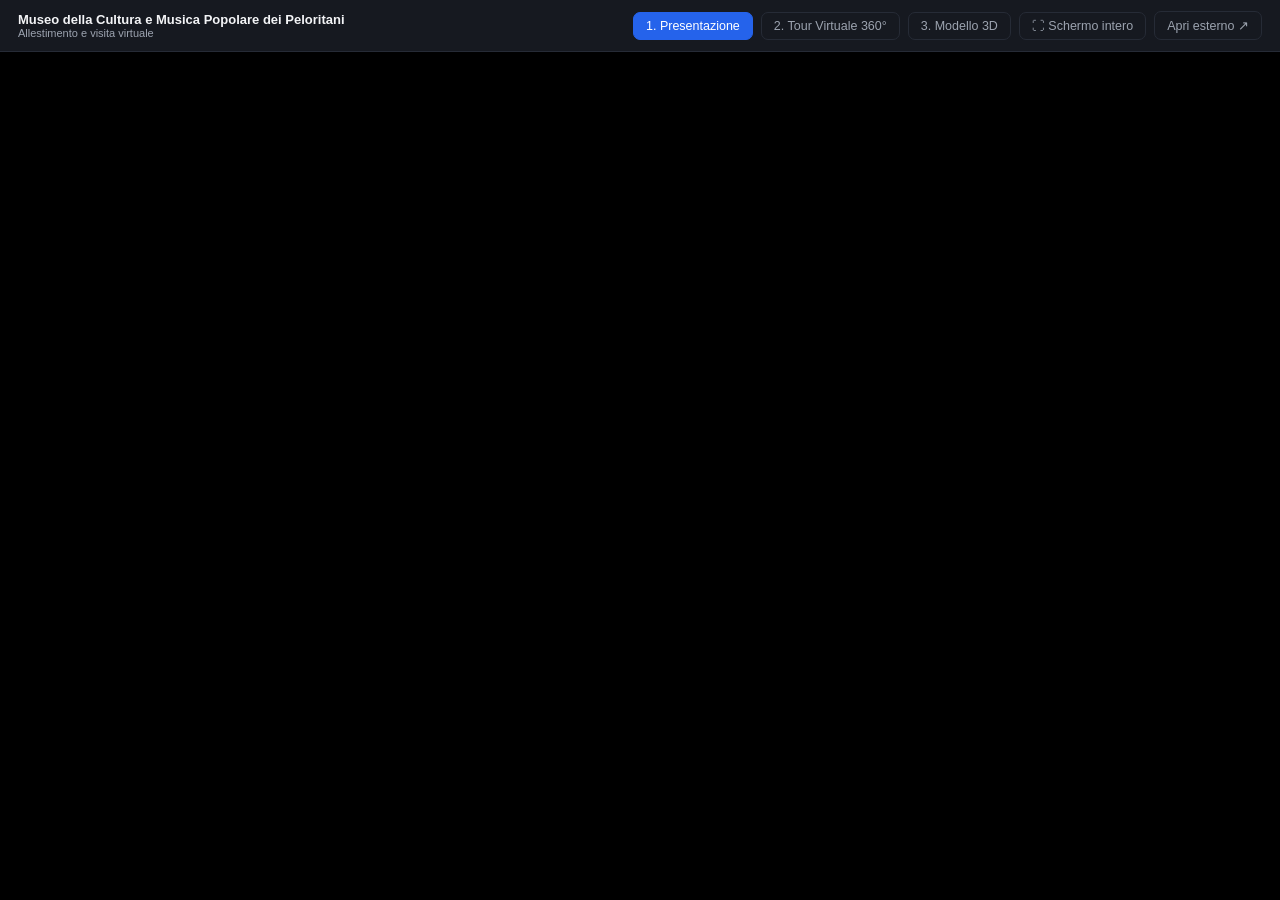
==== index.html @ 0fec84de "Update index.html" ====
<!DOCTYPE html>
<html lang="it">
<head>
  <meta charset="UTF-8" />
  <meta name="viewport" content="width=device-width, initial-scale=1.0" />
  <title>Museo della Cultura e Musica Popolare dei Peloritani — Visita Virtuale</title>
  <link rel="icon" type="image/png" href="favicon.png" />
  <style>
    :root {
      --bg-dark: #0f1115;
      --bar-bg: #161920;
      --border-color: #262b36;
      --text-main: #f3f4f6;
      --text-muted: #9ca3af;
      --accent: #2563eb;
    }

    * {
      box-sizing: border-box;
      margin: 0;
      padding: 0;
    }

    html, body {
      height: 100%;
      width: 100%;
      background-color: var(--bg-dark);
      color: var(--text-main);
      font-family: -apple-system, BlinkMacSystemFont, "Segoe UI", Roboto, Helvetica, Arial, sans-serif;
      overflow: hidden;
      display: flex;
      flex-direction: column;
    }

    header {
      height: 52px;
      background-color: var(--bar-bg);
      border-bottom: 1px solid var(--border-color);
      display: flex;
      align-items: center;
      justify-content: space-between;
      padding: 0 18px;
      gap: 12px;
      flex-shrink: 0;
      z-index: 10;
    }

    .brand {
      display: flex;
      flex-direction: column;
      min-width: 0;
    }

    .brand-title {
      font-size: 13px;
      font-weight: 600;
      white-space: nowrap;
      overflow: hidden;
      text-overflow: ellipsis;
      color: var(--text-main);
    }

    .brand-sub {
      font-size: 11px;
      color: var(--text-muted);
      white-space: nowrap;
      overflow: hidden;
      text-overflow: ellipsis;
    }

    nav {
      display: flex;
      align-items: center;
      gap: 8px;
      flex-shrink: 0;
    }

    .tab-btn, .action-btn {
      background: transparent;
      border: 1px solid var(--border-color);
      color: var(--text-muted);
      padding: 6px 12px;
      border-radius: 7px;
      font-size: 12.5px;
      font-weight: 500;
      cursor: pointer;
      transition: all 0.18s ease;
      display: flex;
      align-items: center;
      gap: 5px;
      text-decoration: none;
    }

    .tab-btn:hover, .action-btn:hover {
      color: var(--text-main);
      border-color: #3f4756;
      background: rgba(255, 255, 255, 0.05);
    }

    .tab-btn.active {
      background: var(--accent);
      border-color: var(--accent);
      color: #ffffff;
    }

    main {
      position: relative;
      flex: 1;
      width: 100%;
      height: calc(100vh - 52px);
      background: #000;
    }

    /* Quando la pagina è a schermo intero, nasconde la barra in alto e espande l'area contenuti */
    :fullscreen header,
    :-webkit-full-screen header {
      display: none;
    }

    :fullscreen main,
    :-webkit-full-screen main {
      height: 100vh;
      width: 100vw;
    }

    .panel {
      position: absolute;
      inset: 0;
      width: 100%;
      height: 100%;
      display: none;
    }

    .panel.active {
      display: block;
    }

    iframe {
      width: 100%;
      height: 100%;
      border: none;
      display: block;
    }

    @media (max-width: 820px) {
      header {
        height: auto;
        flex-wrap: wrap;
        padding: 8px 12px;
      }
      .brand {
        width: 100%;
      }
      nav {
        width: 100%;
        justify-content: space-between;
      }
      .tab-btn {
        flex: 1;
        justify-content: center;
        padding: 6px 8px;
        font-size: 12px;
      }
      .hide-mobile {
        display: none;
      }
      main {
        height: calc(100vh - 82px);
      }
    }
  </style>
</head>
<body>

  <header>
    <div class="brand">
      <span class="brand-title">Museo della Cultura e Musica Popolare dei Peloritani</span>
      <span class="brand-sub">Allestimento e visita virtuale</span>
    </div>

    <nav aria-label="Sezioni progetto">
      <button class="tab-btn active" data-target="figma" onclick="switchTab('figma')" title="Scorciatoia: Alt/Option + 1 oppure 1">
        1. Presentazione
      </button>
      <button class="tab-btn" data-target="kuula" onclick="switchTab('kuula')" title="Scorciatoia: Alt/Option + 2 oppure 2">
        2. Tour Virtuale 360°
      </button>
      <button class="tab-btn" data-target="voyager" onclick="switchTab('voyager')" title="Scorciatoia: Alt/Option + 3 oppure 3">
        3. Modello 3D
      </button>
      <button class="action-btn hide-mobile" onclick="toggleFullscreen()" title="Attiva o esci dallo schermo intero (Alt/Option + F)">
        ⛶ Schermo intero
      </button>
      <a id="open-direct" class="action-btn hide-mobile" href="https://www.figma.com/proto/RCbz7tdR37fKaC2JMt8dwM/Museo-della-Cultura-e-Musica-Popolare-dei-Peloritani_Allestimento-e-visita-virtuale_Slide?node-id=1-1252&p=f&scaling=contain&content-scaling=fixed&starting-point-node-id=1%3A1252&page-id=0%3A1" target="_blank" rel="noopener" title="Apri la scheda corrente in una nuova finestra">
        Apri esterno ↗
      </a>
    </nav>
  </header>

  <main>
    <!-- SEZIONE 1: FIGMA -->
    <section id="panel-figma" class="panel active">
      <iframe
        src="https://embed.figma.com/proto/RCbz7tdR37fKaC2JMt8dwM/Museo-della-Cultura-e-Musica-Popolare-dei-Peloritani_Allestimento-e-visita-virtuale_Slide?node-id=1-1252&p=f&scaling=contain&content-scaling=fixed&starting-point-node-id=1%3A1252&page-id=0%3A1&embed-host=share&hide-ui=1"
        allowfullscreen>
      </iframe>
    </section>

    <!-- SEZIONE 2: KUULA -->
    <section id="panel-kuula" class="panel">
      <iframe
        id="frame-kuula"
        data-src="https://kuula.co/share/collection/7dZJG?logo=-1&info=0&fs=1&vr=1&initload=0&theme=000000ff&thumbs=-1"
        allow="xr-spatial-tracking; gyroscope; accelerometer; fullscreen"
        allowfullscreen
        scrolling="no">
      </iframe>
    </section>

    <!-- SEZIONE 3: VOYAGER 3D -->
    <section id="panel-voyager" class="panel">
      <iframe
        id="frame-voyager"
        data-src="https://giuseppesantorodesign-web.github.io/dist/voyager-explorer.html?root=models/tusk/&document=tusk.svx.json"
        allow="xr-spatial-tracking; fullscreen"
        allowfullscreen>
      </iframe>
    </section>
  </main>

  <script>
    const directUrls = {
      figma: "https://www.figma.com/proto/RCbz7tdR37fKaC2JMt8dwM/Museo-della-Cultura-e-Musica-Popolare-dei-Peloritani_Allestimento-e-visita-virtuale_Slide?node-id=1-1252&p=f&scaling=contain&content-scaling=fixed&starting-point-node-id=1%3A1252&page-id=0%3A1",
      kuula: "https://kuula.co/share/collection/7dZJG?logo=-1&info=0&fs=1&vr=1&initload=0&theme=000000ff&thumbs=-1",
      voyager: "https://giuseppesantorodesign-web.github.io/dist/voyager-explorer.html?root=models/tusk/&document=tusk.svx.json"
    };

    function switchTab(tabName) {
      document.querySelectorAll(".tab-btn").forEach((btn) => {
        btn.classList.toggle("active", btn.dataset.target === tabName);
      });

      document.querySelectorAll(".panel").forEach((panel) => {
        panel.classList.toggle("active", panel.id === "panel-" + tabName);
      });

      const frame = document.getElementById("frame-" + tabName);
      if (frame && !frame.getAttribute("src")) {
        frame.setAttribute("src", frame.dataset.src);
      }

      const ext = document.getElementById("open-direct");
      if (ext && directUrls[tabName]) {
        ext.href = directUrls[tabName];
      }

      window.focus();
    }

    function toggleFullscreen() {
      const fsElement = document.fullscreenElement || document.webkitFullscreenElement;
      if (!fsElement) {
        const req = document.documentElement.requestFullscreen || document.documentElement.webkitRequestFullscreen;
        if (req) {
          req.call(document.documentElement).catch(() => {});
        }
      } else {
        const exit = document.exitFullscreen || document.webkitExitFullscreen;
        if (exit) {
          exit.call(document).catch(() => {});
        }
      }
    }

    function handleKeyDown(e) {
      const tag = e.target && e.target.tagName ? e.target.tagName.toLowerCase() : "";
      if (tag === "input" || tag === "textarea" || e.metaKey || e.ctrlKey) return;

      // Scorciatoia universale Mac (Option) / Windows (Alt) + 1, 2, 3
      if (e.altKey) {
        if (e.code === "Digit1" || e.key === "1") {
          e.preventDefault();
          switchTab("figma");
          return;
        }
        if (e.code === "Digit2" || e.key === "2") {
          e.preventDefault();
          switchTab("kuula");
          return;
        }
        if (e.code === "Digit3" || e.key === "3") {
          e.preventDefault();
          switchTab("voyager");
          return;
        }
        if (e.code === "KeyF" || e.key.toLowerCase() === "f") {
          e.preventDefault();
          toggleFullscreen();
          return;
        }
      }

      // Tasti singoli 1, 2, 3 quando non si usa Alt/Cmd/Ctrl
      if (!e.altKey) {
        if (e.key === "1") {
          e.preventDefault();
          switchTab("figma");
        } else if (e.key === "2") {
          e.preventDefault();
          switchTab("kuula");
        } else if (e.key === "3") {
          e.preventDefault();
          switchTab("voyager");
        }
      }
    }

    window.addEventListener("keydown", handleKeyDown);
  </script>
</body>
</html>
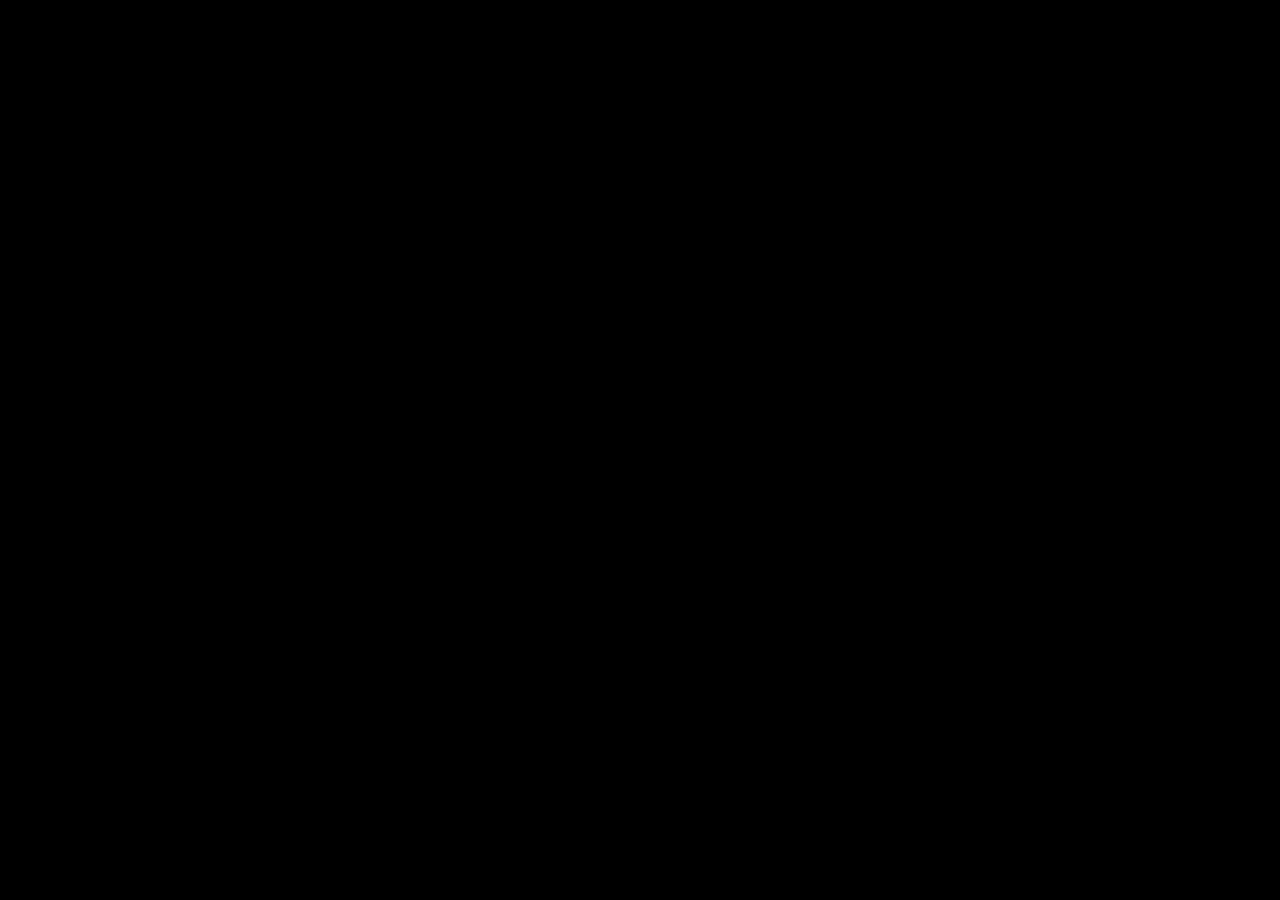
==== commit b3bdc6d3: "Update index.html" ====
--- a/index.html
+++ b/index.html
@@ -22,27 +22,51 @@
     }
 
     html, body {
+      width: 100%;
       height: 100%;
-      width: 100%;
       background-color: var(--bg-dark);
       color: var(--text-main);
       font-family: -apple-system, BlinkMacSystemFont, "Segoe UI", Roboto, Helvetica, Arial, sans-serif;
       overflow: hidden;
-      display: flex;
-      flex-direction: column;
-    }
-
+    }
+
+    /* Sensore invisibile sul bordo alto sempre attivo */
+    #top-hover-zone {
+      position: fixed;
+      top: 0;
+      left: 0;
+      width: 100%;
+      height: 14px;
+      z-index: 90;
+      background: transparent;
+    }
+
+    /* Barra superiore sempre a scomparsa: scende solo quando si passa sul bordo alto */
     header {
+      position: fixed;
+      top: 0;
+      left: 0;
+      right: 0;
       height: 52px;
-      background-color: var(--bar-bg);
+      background-color: rgba(22, 25, 32, 0.95);
+      backdrop-filter: blur(8px);
       border-bottom: 1px solid var(--border-color);
       display: flex;
       align-items: center;
       justify-content: space-between;
       padding: 0 18px;
       gap: 12px;
-      flex-shrink: 0;
-      z-index: 10;
+      z-index: 100;
+      transform: translateY(-100%);
+      opacity: 0;
+      pointer-events: none;
+      transition: transform 0.25s ease, opacity 0.25s ease;
+    }
+
+    body.bar-visible header {
+      transform: translateY(0);
+      opacity: 1;
+      pointer-events: auto;
     }
 
     .brand {
@@ -85,7 +109,7 @@
       font-weight: 500;
       cursor: pointer;
       transition: all 0.18s ease;
-      display: flex;
+      display: inline-flex;
       align-items: center;
       gap: 5px;
       text-decoration: none;
@@ -104,28 +128,12 @@
     }
 
     main {
-      position: relative;
-      flex: 1;
-      width: 100%;
-      height: calc(100vh - 52px);
+      width: 100%;
+      height: 100%;
       background: #000;
     }
 
-    /* Quando la pagina è a schermo intero, nasconde la barra in alto e espande l'area contenuti */
-    :fullscreen header,
-    :-webkit-full-screen header {
-      display: none;
-    }
-
-    :fullscreen main,
-    :-webkit-full-screen main {
-      height: 100vh;
-      width: 100vw;
-    }
-
     .panel {
-      position: absolute;
-      inset: 0;
       width: 100%;
       height: 100%;
       display: none;
@@ -164,31 +172,30 @@
       .hide-mobile {
         display: none;
       }
-      main {
-        height: calc(100vh - 82px);
-      }
     }
   </style>
 </head>
 <body>
 
-  <header>
+  <div id="top-hover-zone" aria-hidden="true"></div>
+
+  <header id="top-bar">
     <div class="brand">
       <span class="brand-title">Museo della Cultura e Musica Popolare dei Peloritani</span>
       <span class="brand-sub">Allestimento e visita virtuale</span>
     </div>
 
     <nav aria-label="Sezioni progetto">
-      <button class="tab-btn active" data-target="figma" onclick="switchTab('figma')" title="Scorciatoia: Alt/Option + 1 oppure 1">
+      <button type="button" class="tab-btn active" onclick="switchTab('figma', this)">
         1. Presentazione
       </button>
-      <button class="tab-btn" data-target="kuula" onclick="switchTab('kuula')" title="Scorciatoia: Alt/Option + 2 oppure 2">
+      <button type="button" class="tab-btn" onclick="switchTab('kuula', this)">
         2. Tour Virtuale 360°
       </button>
-      <button class="tab-btn" data-target="voyager" onclick="switchTab('voyager')" title="Scorciatoia: Alt/Option + 3 oppure 3">
+      <button type="button" class="tab-btn" onclick="switchTab('voyager', this)">
         3. Modello 3D
       </button>
-      <button class="action-btn hide-mobile" onclick="toggleFullscreen()" title="Attiva o esci dallo schermo intero (Alt/Option + F)">
+      <button type="button" class="action-btn hide-mobile" onclick="toggleFullscreen()" title="Attiva o esci dallo schermo intero">
         ⛶ Schermo intero
       </button>
       <a id="open-direct" class="action-btn hide-mobile" href="https://www.figma.com/proto/RCbz7tdR37fKaC2JMt8dwM/Museo-della-Cultura-e-Musica-Popolare-dei-Peloritani_Allestimento-e-visita-virtuale_Slide?node-id=1-1252&p=f&scaling=contain&content-scaling=fixed&starting-point-node-id=1%3A1252&page-id=0%3A1" target="_blank" rel="noopener" title="Apri la scheda corrente in una nuova finestra">
@@ -197,7 +204,7 @@
     </nav>
   </header>
 
-  <main>
+  <main id="content-area">
     <!-- SEZIONE 1: FIGMA -->
     <section id="panel-figma" class="panel active">
       <iframe
@@ -235,17 +242,41 @@
       voyager: "https://giuseppesantorodesign-web.github.io/dist/voyager-explorer.html?root=models/tusk/&document=tusk.svx.json"
     };
 
-    function switchTab(tabName) {
+    let hideTimer = null;
+
+    function showTopBar() {
+      clearTimeout(hideTimer);
+      document.body.classList.add("bar-visible");
+    }
+
+    function scheduleHideTopBar() {
+      clearTimeout(hideTimer);
+      hideTimer = setTimeout(() => {
+        document.body.classList.remove("bar-visible");
+      }, 450);
+    }
+
+    function switchTab(tabName, clickedBtn) {
       document.querySelectorAll(".tab-btn").forEach((btn) => {
-        btn.classList.toggle("active", btn.dataset.target === tabName);
+        btn.classList.remove("active");
       });
+      if (clickedBtn) {
+        clickedBtn.classList.add("active");
+      }
 
       document.querySelectorAll(".panel").forEach((panel) => {
-        panel.classList.toggle("active", panel.id === "panel-" + tabName);
+        panel.style.display = "none";
+        panel.classList.remove("active");
       });
 
+      const targetPanel = document.getElementById("panel-" + tabName);
+      if (targetPanel) {
+        targetPanel.style.display = "block";
+        targetPanel.classList.add("active");
+      }
+
       const frame = document.getElementById("frame-" + tabName);
-      if (frame && !frame.getAttribute("src")) {
+      if (frame && !frame.getAttribute("src") && frame.dataset.src) {
         frame.setAttribute("src", frame.dataset.src);
       }
 
@@ -254,68 +285,35 @@
         ext.href = directUrls[tabName];
       }
 
-      window.focus();
+      scheduleHideTopBar();
     }
 
     function toggleFullscreen() {
-      const fsElement = document.fullscreenElement || document.webkitFullscreenElement;
+      const fsElement =
+        document.fullscreenElement ||
+        document.webkitFullscreenElement ||
+        document.mozFullScreenElement;
+
       if (!fsElement) {
-        const req = document.documentElement.requestFullscreen || document.documentElement.webkitRequestFullscreen;
-        if (req) {
-          req.call(document.documentElement).catch(() => {});
-        }
+        const el = document.documentElement;
+        const req = el.requestFullscreen || el.webkitRequestFullscreen || el.mozRequestFullScreen;
+        if (req) req.call(el).catch(() => {});
       } else {
-        const exit = document.exitFullscreen || document.webkitExitFullscreen;
-        if (exit) {
-          exit.call(document).catch(() => {});
-        }
-      }
-    }
-
-    function handleKeyDown(e) {
-      const tag = e.target && e.target.tagName ? e.target.tagName.toLowerCase() : "";
-      if (tag === "input" || tag === "textarea" || e.metaKey || e.ctrlKey) return;
-
-      // Scorciatoia universale Mac (Option) / Windows (Alt) + 1, 2, 3
-      if (e.altKey) {
-        if (e.code === "Digit1" || e.key === "1") {
-          e.preventDefault();
-          switchTab("figma");
-          return;
-        }
-        if (e.code === "Digit2" || e.key === "2") {
-          e.preventDefault();
-          switchTab("kuula");
-          return;
-        }
-        if (e.code === "Digit3" || e.key === "3") {
-          e.preventDefault();
-          switchTab("voyager");
-          return;
-        }
-        if (e.code === "KeyF" || e.key.toLowerCase() === "f") {
-          e.preventDefault();
-          toggleFullscreen();
-          return;
-        }
-      }
-
-      // Tasti singoli 1, 2, 3 quando non si usa Alt/Cmd/Ctrl
-      if (!e.altKey) {
-        if (e.key === "1") {
-          e.preventDefault();
-          switchTab("figma");
-        } else if (e.key === "2") {
-          e.preventDefault();
-          switchTab("kuula");
-        } else if (e.key === "3") {
-          e.preventDefault();
-          switchTab("voyager");
-        }
-      }
-    }
-
-    window.addEventListener("keydown", handleKeyDown);
+        const exit = document.exitFullscreen || document.webkitExitFullscreen || document.mozCancelFullScreen;
+        if (exit) exit.call(document).catch(() => {});
+      }
+    }
+
+    const hoverZone = document.getElementById("top-hover-zone");
+    const topBar = document.getElementById("top-bar");
+
+    if (hoverZone) {
+      hoverZone.addEventListener("mouseenter", showTopBar);
+    }
+    if (topBar) {
+      topBar.addEventListener("mouseenter", showTopBar);
+      topBar.addEventListener("mouseleave", scheduleHideTopBar);
+    }
   </script>
 </body>
 </html>
